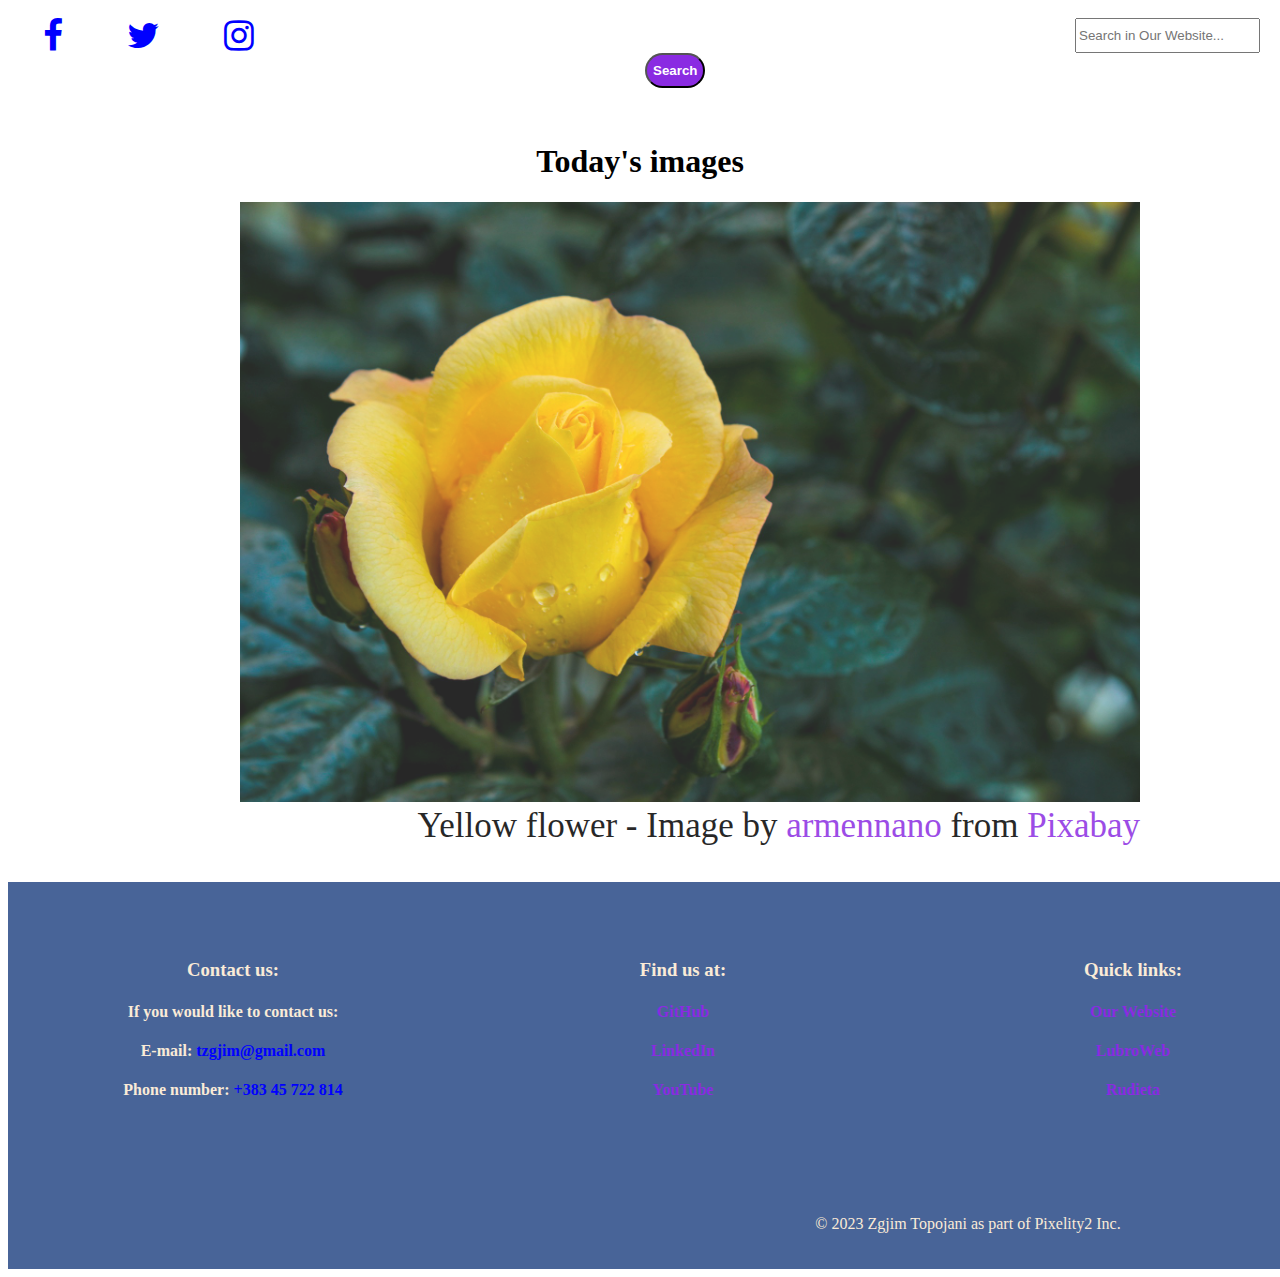
==== projekti.html @ 45f6d43f "u1" ====
<!DOCTYPE html>
<html>
    <head>
        <title>Projekti ne jQuery</title>
        <link rel="stylesheet" type="text/css" href="projekti.css">
        <link rel="stylesheet" href="https://cdnjs.cloudflare.com/ajax/libs/font-awesome/4.7.0/css/font-awesome.min.css">  
        <script src="https://ajax.googleapis.com/ajax/libs/jquery/3.6.0/jquery.min.js"></script>     
    </head>
<body>
    <div class="split">
        <div class="left">
            <a href="https://www.facebook.com/pixelity2/"><i id="i1" class="fa fa-facebook"></i></a>
            <a href="https://twitter.com/pixelity2_"><i id="i2" class="fa fa-twitter"></i></a>
            <a href="https://www.instagram.com/pixelity2/"><i id="i3" class="fa fa-instagram"></i></a>
        </div>
        <div class="right">
            <input id="search" type="search" placeholder="Search in Our Website...">
            <input id="butoni" type="submit" value="Search">
        </div>
    </div>
    <h1>Today's images</h1>
    <div class="slideshow-wrapper">
        <div class="slideshow-container">
          <div class="slide">
            <img src="img/img1.jpg" alt="Slide 1">
            <div class="slide-caption">Yellow flower - Image by <a href="https://pixabay.com/users/armennano-9097212/?utm_source=link-attribution&amp;utm_medium=referral&amp;utm_campaign=image&amp;utm_content=4828582">armennano</a> from <a href="https://pixabay.com//?utm_source=link-attribution&amp;utm_medium=referral&amp;utm_campaign=image&amp;utm_content=4828582">Pixabay</a></div>
          </div>
          <div class="slide">
            <img src="img/img2.jpg" alt="Slide 2">
            <div class="slide-caption">Sunset - Image by <a href="https://pixabay.com/users/matthewgul-12143353/?utm_source=link-attribution&amp;utm_medium=referral&amp;utm_campaign=image&amp;utm_content=4114991">Matas Gul</a> from <a href="https://pixabay.com//?utm_source=link-attribution&amp;utm_medium=referral&amp;utm_campaign=image&amp;utm_content=4114991">Pixabay</a></div>
          </div>
          <div class="slide">
            <img src="img/img3.jpg" alt="Slide 3">
            <div class="slide-caption">Books - Image by <a href="https://pixabay.com/users/jennyfriedrichs-435099/?utm_source=link-attribution&amp;utm_medium=referral&amp;utm_campaign=image&amp;utm_content=4827614">Jenny Friedrichs</a> from <a href="https://pixabay.com//?utm_source=link-attribution&amp;utm_medium=referral&amp;utm_campaign=image&amp;utm_content=4827614">Pixabay</a></div>
          </div>
        </div>
      </div>
<br><br>
<div class="footers">
<div class="footer">
    <h3>Contact us:</h3>
    <h4>If you would like to contact us: </h4>
    <h4>E-mail: <span>tzgjim@gmail.com</span></h4>
    <h4>Phone number: <span>+383 45 722 814</span></h4>   
</div>

<div class="footer">
    <h3>Find us at: </h3>
    <h4><a href="https://github.com/pixelity2">GitHub</a></h4>
    <h4><a href="https://www.linkedin.com/in/zgjim-topojani/">LinkedIn</a></h4>
    <h4><a href="https://youtube.com/@pixelity2">YouTube</a></h4>    
</div>
<div class="footer">
    <h3>Quick links: </h3>  
    <h4><a href="https://pixelity2.netlify.app/">Our Website</a></h4>
    <h4><a href="https://pixelity2.netlify.app/">LubroWeb</a></h4>
    <h4><a href="https://rudieta.netlify.app/">Rudieta</a></h4>
</div>
<div class="footer" id="newsletter">
    <h3>E-mail Newsletter: </h3>    
    <form class="newsletter-form" id="my-form" action="https://formspree.io/f/xyyavago" method="POST">
        <input type="text" name="name" placeholder="Name"/><br>
        <input type="email" name="email" placeholder="E-mail"/><br>
        <button id="my-form-button">Submit</button>
        <p id="my-form-status"></p>
      </form>
</div>
<hr><hr>
<footer>
    <p>&copy; 2023 Zgjim Topojani as part of Pixelity2 Inc.</p>
  </footer>
</div>

<script src="slideshow.js"></script>   
</body>
</html>
---- projekti.css ----
.split{
    width: 100%;
    height: 100px;
    padding-top: 10px;
    padding-left: 5px;
    padding-right: 5px;
}
.left{
    width: 50%;
    float: left;
}
.right{
    width: 50%;
    float: right;
}
div{
    display: inline-block;
}
/*Pjesa e dyte per input*/
#search{
    margin-left: 430px;
    height: 35px;
}
#butoni{
    height: 35px;
    background-color: blueviolet;
    color: white;
    font-weight: bolder;
    border-radius: 30px;
}


/* Per footer*/
footer {
  padding: 20px;
  text-align: center;
  color: antiquewhite;
}
#i1, #i2, #i3{
  font-size: 35px;
  color: blue;
  margin-left: 30px;
  margin-right: 30px;
}
.footer{
  text-align: center;
  margin: 30px;
  color: antiquewhite;
}
.footers{
  background-color: rgb(72, 100, 152);
}
.footers {
  display: flex;
  justify-content: center;
  align-items: center;
  flex-wrap: wrap;
  width: 1920px;
}
.footer {
  width: 350px;
  padding: 20px;
  text-align: center;
}
span{
  color: blue;
  font-size: 22 px;
}
a{
  text-decoration: none;
  color: blueviolet;
}


/*Per newsletter*/
.newsletter-form input[type="text"] {
flex-grow: 1;
padding: 10px;
font-size: 16px;
}
.newsletter-form input[type="email"] {
flex-grow: 1;
padding: 10px;
font-size: 16px;
}

#my-form-button{
padding: 10px 20px;
background-color: #333;
color: #fff;
border: none;
cursor: pointer;
font-size: 16px;
}


/*Per slideshow*/
.slideshow-wrapper {
  display: flex;
  justify-content: center;
}

.slideshow-container {
  position: relative;
  max-width: 800px;
}

.slide {
  display: none;
}
img{
  width: 900px;
}
.slide-caption{
  font-size: 35px;
  float: right;
}
h1{
  text-align: center;
}
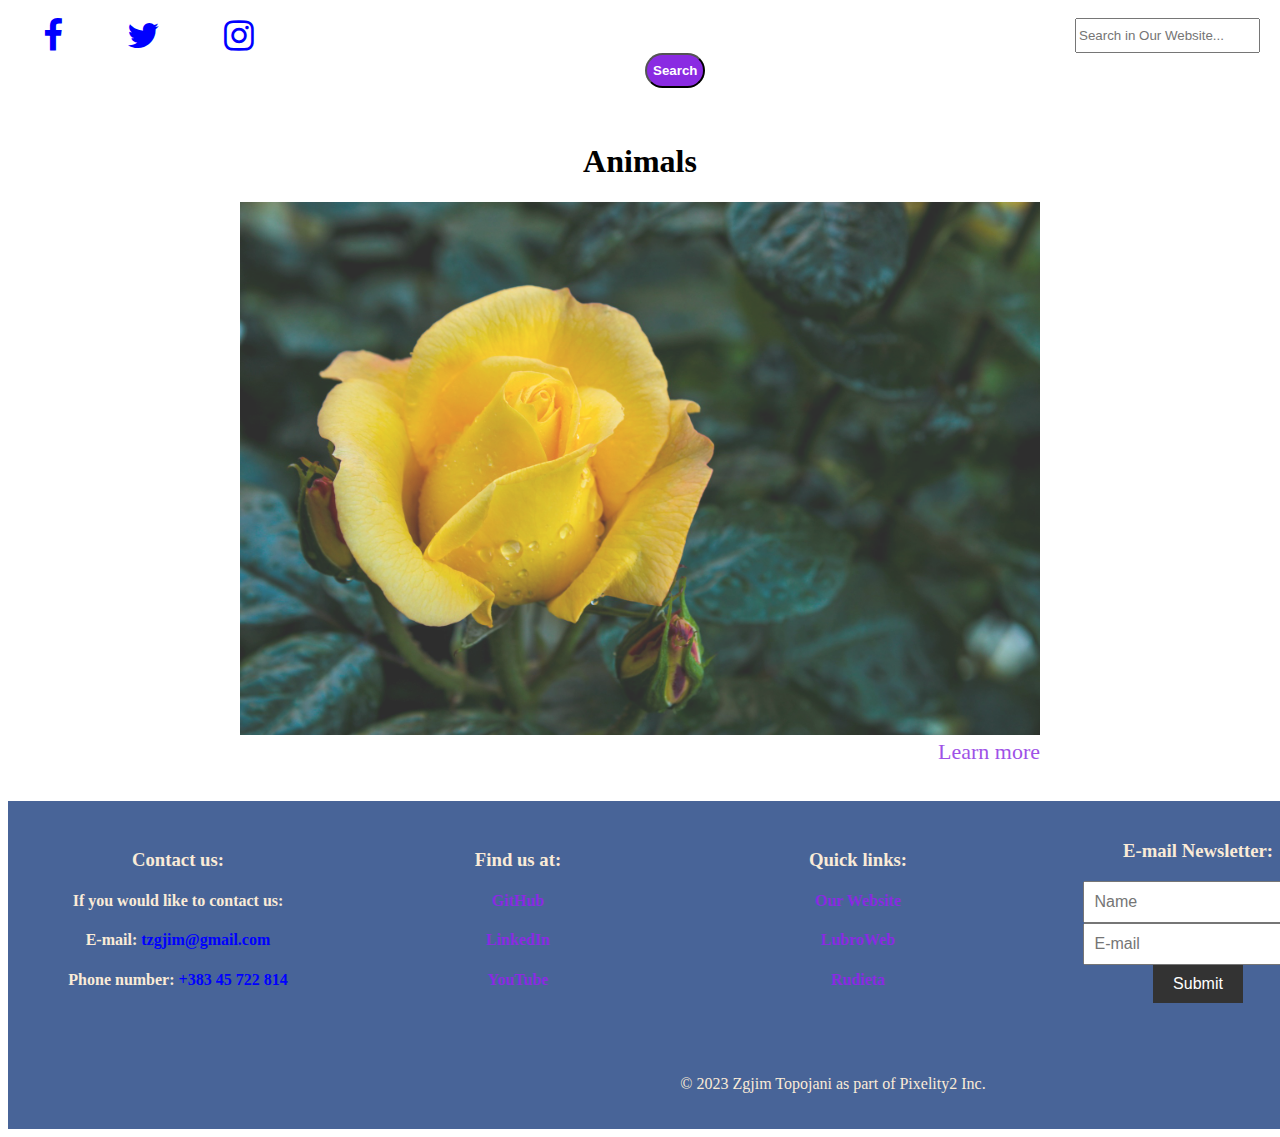
==== commit be1cfe5f: "Add files via upload" ====
--- a/projekti.html
+++ b/projekti.html
@@ -1,7 +1,7 @@
 <!DOCTYPE html>
 <html>
     <head>
-        <title>Projekti ne jQuery</title>
+        <title>Animals - Home</title>
         <link rel="stylesheet" type="text/css" href="projekti.css">
         <link rel="stylesheet" href="https://cdnjs.cloudflare.com/ajax/libs/font-awesome/4.7.0/css/font-awesome.min.css">  
         <script src="https://ajax.googleapis.com/ajax/libs/jquery/3.6.0/jquery.min.js"></script>     
@@ -18,20 +18,21 @@
             <input id="butoni" type="submit" value="Search">
         </div>
     </div>
-    <h1>Today's images</h1>
+    <h1>Animals</h1>
     <div class="slideshow-wrapper">
         <div class="slideshow-container">
           <div class="slide">
             <img src="img/img1.jpg" alt="Slide 1">
-            <div class="slide-caption">Yellow flower - Image by <a href="https://pixabay.com/users/armennano-9097212/?utm_source=link-attribution&amp;utm_medium=referral&amp;utm_campaign=image&amp;utm_content=4828582">armennano</a> from <a href="https://pixabay.com//?utm_source=link-attribution&amp;utm_medium=referral&amp;utm_campaign=image&amp;utm_content=4828582">Pixabay</a></div>
+            <label>Qeni i bukur</label>
+            <div class="slide-caption"><a href="dogs.html">Learn more</a></div>
           </div>
           <div class="slide">
             <img src="img/img2.jpg" alt="Slide 2">
-            <div class="slide-caption">Sunset - Image by <a href="https://pixabay.com/users/matthewgul-12143353/?utm_source=link-attribution&amp;utm_medium=referral&amp;utm_campaign=image&amp;utm_content=4114991">Matas Gul</a> from <a href="https://pixabay.com//?utm_source=link-attribution&amp;utm_medium=referral&amp;utm_campaign=image&amp;utm_content=4114991">Pixabay</a></div>
+            <div class="slide-caption"><a href="cats.html">Learn more</a></div>
           </div>
           <div class="slide">
             <img src="img/img3.jpg" alt="Slide 3">
-            <div class="slide-caption">Books - Image by <a href="https://pixabay.com/users/jennyfriedrichs-435099/?utm_source=link-attribution&amp;utm_medium=referral&amp;utm_campaign=image&amp;utm_content=4827614">Jenny Friedrichs</a> from <a href="https://pixabay.com//?utm_source=link-attribution&amp;utm_medium=referral&amp;utm_campaign=image&amp;utm_content=4827614">Pixabay</a></div>
+            <div class="slide-caption"><a href="wolf.html">Learn more</a></div>
           </div>
         </div>
       </div>
--- a/projekti.css
+++ b/projekti.css
@@ -44,7 +44,6 @@
 }
 .footer{
   text-align: center;
-  margin: 30px;
   color: antiquewhite;
 }
 .footers{
@@ -55,10 +54,10 @@
   justify-content: center;
   align-items: center;
   flex-wrap: wrap;
-  width: 1920px;
+  width: 1650px;
 }
 .footer {
-  width: 350px;
+  width: 300px;
   padding: 20px;
   text-align: center;
 }
@@ -98,23 +97,32 @@
 .slideshow-wrapper {
   display: flex;
   justify-content: center;
+  background-size: cover;
 }
 
 .slideshow-container {
   position: relative;
   max-width: 800px;
+  background-size: cover;
 }
 
 .slide {
   display: none;
 }
 img{
-  width: 900px;
+  background-size: cover;
+  width: 800px;
 }
 .slide-caption{
-  font-size: 35px;
+  font-size: 22px;
   float: right;
 }
 h1{
   text-align: center;
+}
+label{
+  color: transparent;
+}
+label:hover{
+  color: red;
 }